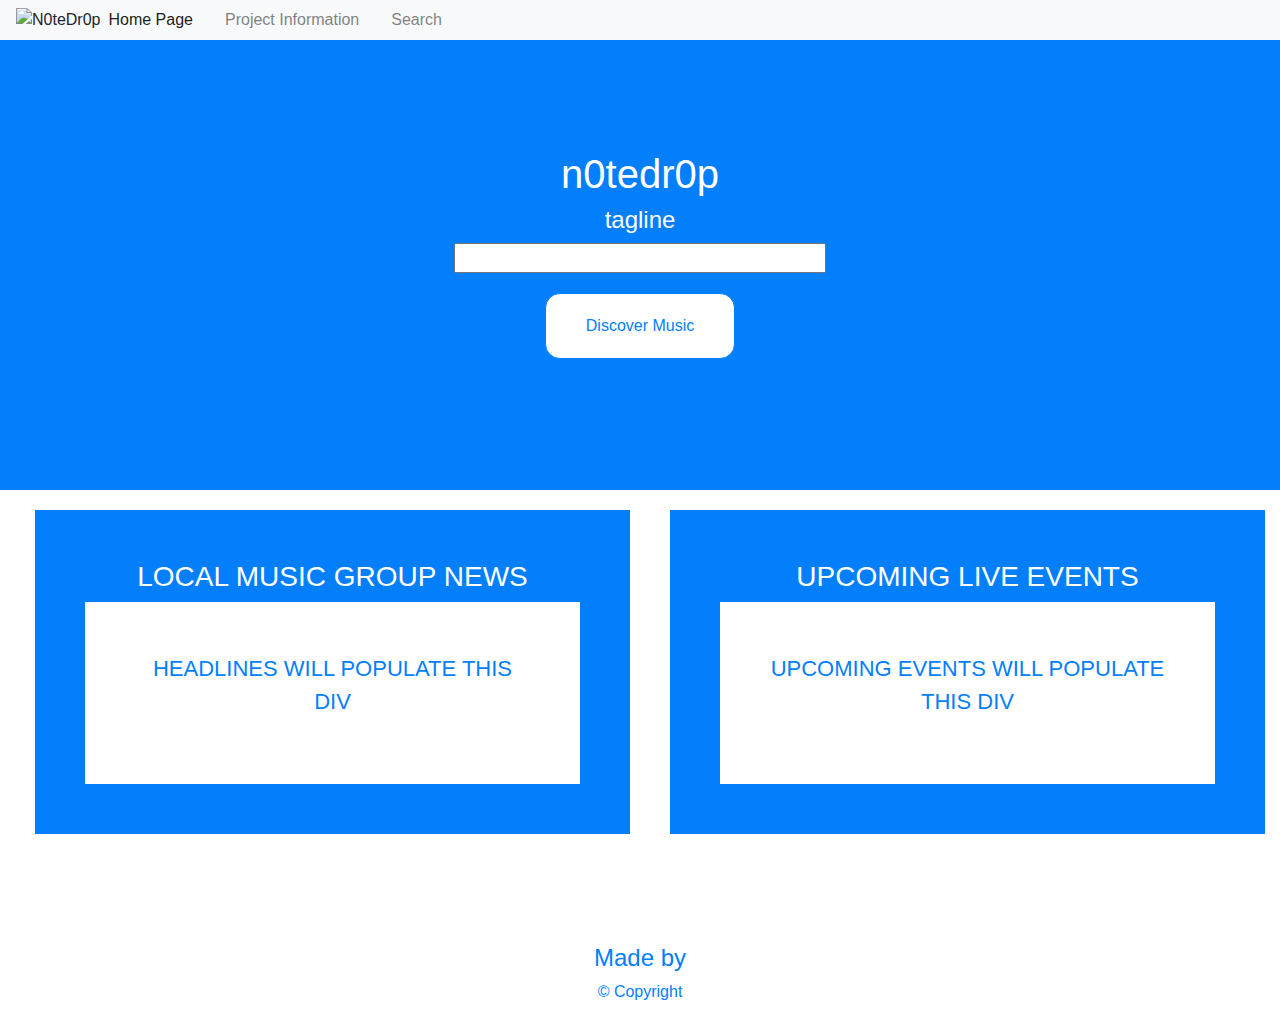
==== searchbar.html @ 0cefc0c5 "first push" ====
<!DOCTYPE html>
<html lang="en">

<head>
  <meta charset="UTF-8">
  <meta name="viewport" content="width=device-width, initial-scale=1.0">
  <link rel="stylesheet" href="https://stackpath.bootstrapcdn.com/bootstrap/4.3.1/css/bootstrap.min.css"
    integrity="sha384-ggOyR0iXCbMQv3Xipma34MD+dH/1fQ784/j6cY/iJTQUOhcWr7x9JvoRxT2MZw1T" crossorigin="anonymous">
  <link rel="stylesheet" href="searchstyle.css">

  <title>Document</title>
</head>

<body>
  <div id="container">
    <!-- Nav Bar Section-->
    
    <nav class="navbar navbar-expand-sm navbar-light bg-light">
      <img src="" alt="N0teDr0p">
      <main>
        <div class="navbar-nav mr-auto nav">
          <li class="nav-item active">
          <li class="nav-item">
            <a class="nav-link active" href="index.html">Home Page</a>
          </li>
          <li class="nav-item">
            <a class="nav-link" href="about_project.html">Project Information</a>
          </li>
          <li class="nav-item">
            <a class="nav-link" href="searchbar.html">Search</a>
          </li>
          </ul>
        </div>
      </main>
    </nav>
    <header>
    <h1>n0tedr0p</h1>
    <h4>tagline</h4>
    <input type="text">
    <br>
    <button type="submit" id="searchBtn">Discover Music</button>
    </header>
  </div>
  <div class="row">
    <div class="col" id="newsContainer">
      <h3>LOCAL MUSIC GROUP NEWS</h3>
      <div id="newsFeed">
        <p>HEADLINES WILL POPULATE THIS DIV</p>
      </div>
    </div>
    <div class="col" id="eventsContainer">
      <h3>UPCOMING LIVE EVENTS</h3>
      <div id="eventsFeed">
        <p>UPCOMING EVENTS WILL POPULATE THIS DIV</p>
      </div>
    </div>
  </div>
  <footer>
    <h4>Made by </h4>
    <p>&copy; Copyright</p>
  </footer>
  </div>
</body>

</html>
---- searchstyle.css ----
header {
  padding: 20px;
  font-family: 'Trebuchet MS', 'Lucida Sans Unicode', 'Lucida Grande', 'Lucida Sans', Arial, sans-serif;
  background-color: #037ffc;
  color: #ffffff;
  text-align: center;
  height: 450px;
  width: 100%;
}

header h1 {
  margin-top: 90px;
}

header input {
  width: 30%;
}

/*--- Navigation bar ---*/
.navbar {
  background: #000000;
  font-family: 'Trebuchet MS', 'Lucida Sans Unicode', 'Lucida Grande', 'Lucida Sans', Arial, sans-serif;
}

.nav-link,
.navbar-brand {
  color: #fff;
  cursor: pointer;
}

.nav-link {
  margin-right: 1em !important;
  text-align: right;
  margin: 0;
  padding: 0px;
}

.nav-link:hover {
  color: #8a2be2;
}

.navbar-collapse {
  justify-content: flex-end;

}

#searchBtn {
  margin-top: 20px;
  padding-top: 20px;
  padding-bottom: 20px;
  padding-left: 40px;
  padding-right: 40px;
  border: 1px solid;
  border-style: round;
  border-radius: 15px;
  background-color: #ffffff;
  color: #037ffc;
}

#newsContainer {
  width: 35%;
  margin-left: 50px;
  margin-top: 20px;
  margin-bottom: 10px;
  margin-right: 10px;
  height: 25%;
  padding: 50px;
  font-family: 'Gill Sans', 'Gill Sans MT', 'Calibri', 'Trebuchet MS', sans-serif;
  background-color: #037ffc;
  color: #ffffff;
}

#newsContainer h3 {
  text-align: center;
}

#newsFeed {
  padding: 50px;
  background-color: #ffffff;
  color: #037ffc;
  font-size: 22px;
  text-align: center;
}

#eventsContainer {
  width: 35%;
  margin-left: 30px;
  margin-top: 20px;
  margin-bottom: 10px;
  margin-right: 30px;
  height: 25%;
  padding: 50px;
  font-family: 'Gill Sans', 'Gill Sans MT', 'Calibri', 'Trebuchet MS', sans-serif;
  background-color: #037ffc;
  color: #ffffff;
}

#eventsContainer h3 {
  text-align: center;
}

#eventsFeed {
  padding: 50px;
  background-color: #ffffff;
  color: #037ffc;
  font-size: 22px;
  text-align: center;
}

footer {
  margin-top: 100px;
  text-align: center;
  font-family: 'Gill Sans', 'Gill Sans MT', 'Calibri', 'Trebuchet MS', sans-serif;
  color: #037ffc;
}
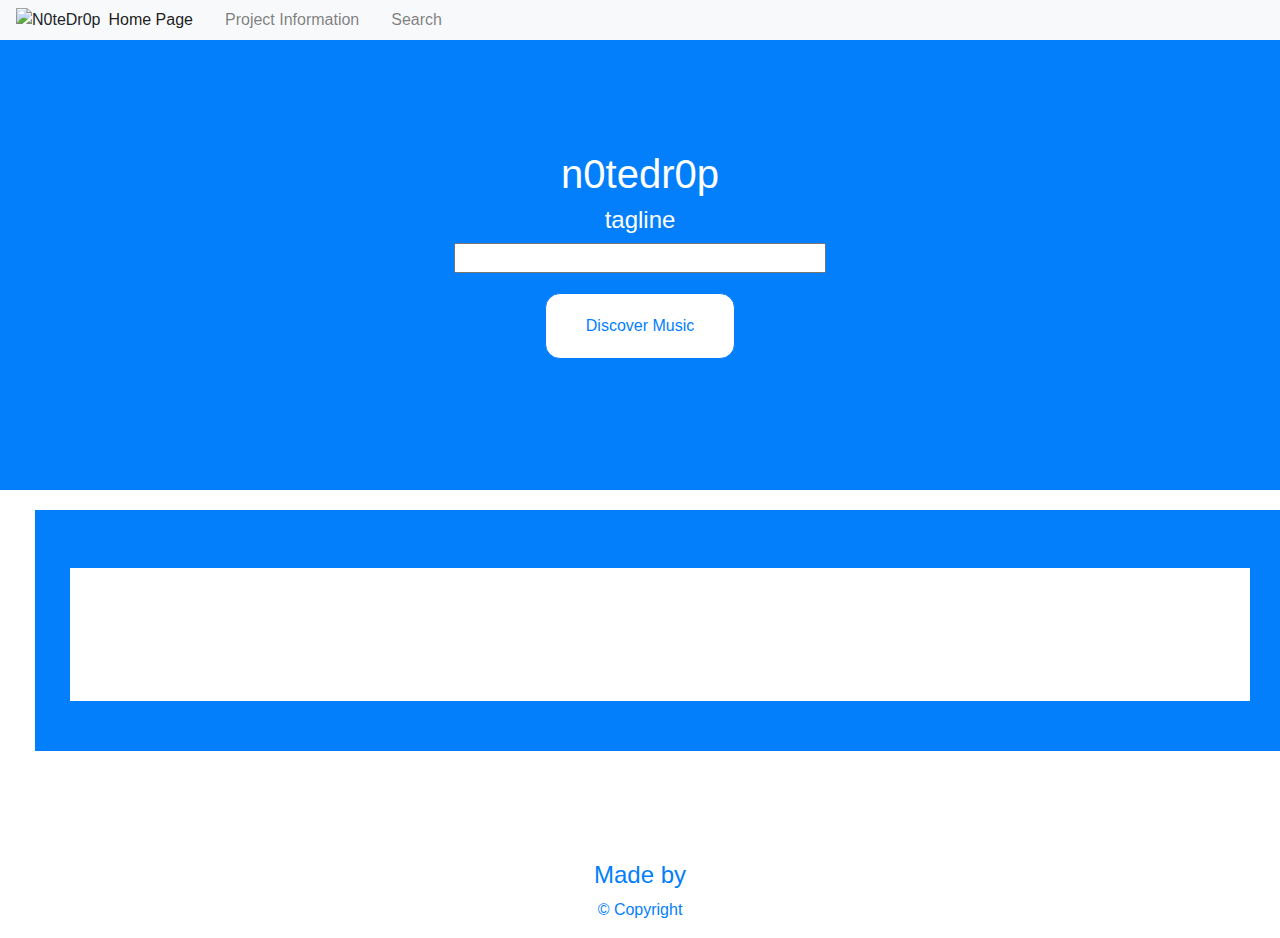
==== commit 7ecc374a: "updating master branch with working search page model" ====
--- a/searchbar.html
+++ b/searchbar.html
@@ -36,22 +36,20 @@
     <header>
     <h1>n0tedr0p</h1>
     <h4>tagline</h4>
-    <input type="text">
+    <input type="text" id="inputBox">
     <br>
     <button type="submit" id="searchBtn">Discover Music</button>
     </header>
   </div>
   <div class="row">
-    <div class="col" id="newsContainer">
-      <h3>LOCAL MUSIC GROUP NEWS</h3>
-      <div id="newsFeed">
-        <p>HEADLINES WILL POPULATE THIS DIV</p>
-      </div>
-    </div>
-    <div class="col" id="eventsContainer">
-      <h3>UPCOMING LIVE EVENTS</h3>
-      <div id="eventsFeed">
-        <p>UPCOMING EVENTS WILL POPULATE THIS DIV</p>
+    <div class="col" id="resultsContainer">
+      <h3 id="artistName"></h3>
+      <div class="row" id="results">
+        <div class="col-4" id="artistImage">
+          <img>
+        </div>
+        <div class="col-8" id="artistInfo">
+        </div>
       </div>
     </div>
   </div>
@@ -60,6 +58,8 @@
     <p>&copy; Copyright</p>
   </footer>
   </div>
+  <script src="https://cdnjs.cloudflare.com/ajax/libs/jquery/3.2.1/jquery.min.js"></script>
+  <script src="searchscript.js"></script>
 </body>
 
 </html>--- a/searchstyle.css
+++ b/searchstyle.css
@@ -57,7 +57,7 @@
   color: #037ffc;
 }
 
-#newsContainer {
+#resultsContainer {
   width: 35%;
   margin-left: 50px;
   margin-top: 20px;
@@ -70,36 +70,11 @@
   color: #ffffff;
 }
 
-#newsContainer h3 {
+#resultsContainer h3 {
   text-align: center;
 }
 
-#newsFeed {
-  padding: 50px;
-  background-color: #ffffff;
-  color: #037ffc;
-  font-size: 22px;
-  text-align: center;
-}
-
-#eventsContainer {
-  width: 35%;
-  margin-left: 30px;
-  margin-top: 20px;
-  margin-bottom: 10px;
-  margin-right: 30px;
-  height: 25%;
-  padding: 50px;
-  font-family: 'Gill Sans', 'Gill Sans MT', 'Calibri', 'Trebuchet MS', sans-serif;
-  background-color: #037ffc;
-  color: #ffffff;
-}
-
-#eventsContainer h3 {
-  text-align: center;
-}
-
-#eventsFeed {
+#results {
   padding: 50px;
   background-color: #ffffff;
   color: #037ffc;
@@ -112,4 +87,4 @@
   text-align: center;
   font-family: 'Gill Sans', 'Gill Sans MT', 'Calibri', 'Trebuchet MS', sans-serif;
   color: #037ffc;
-}+}
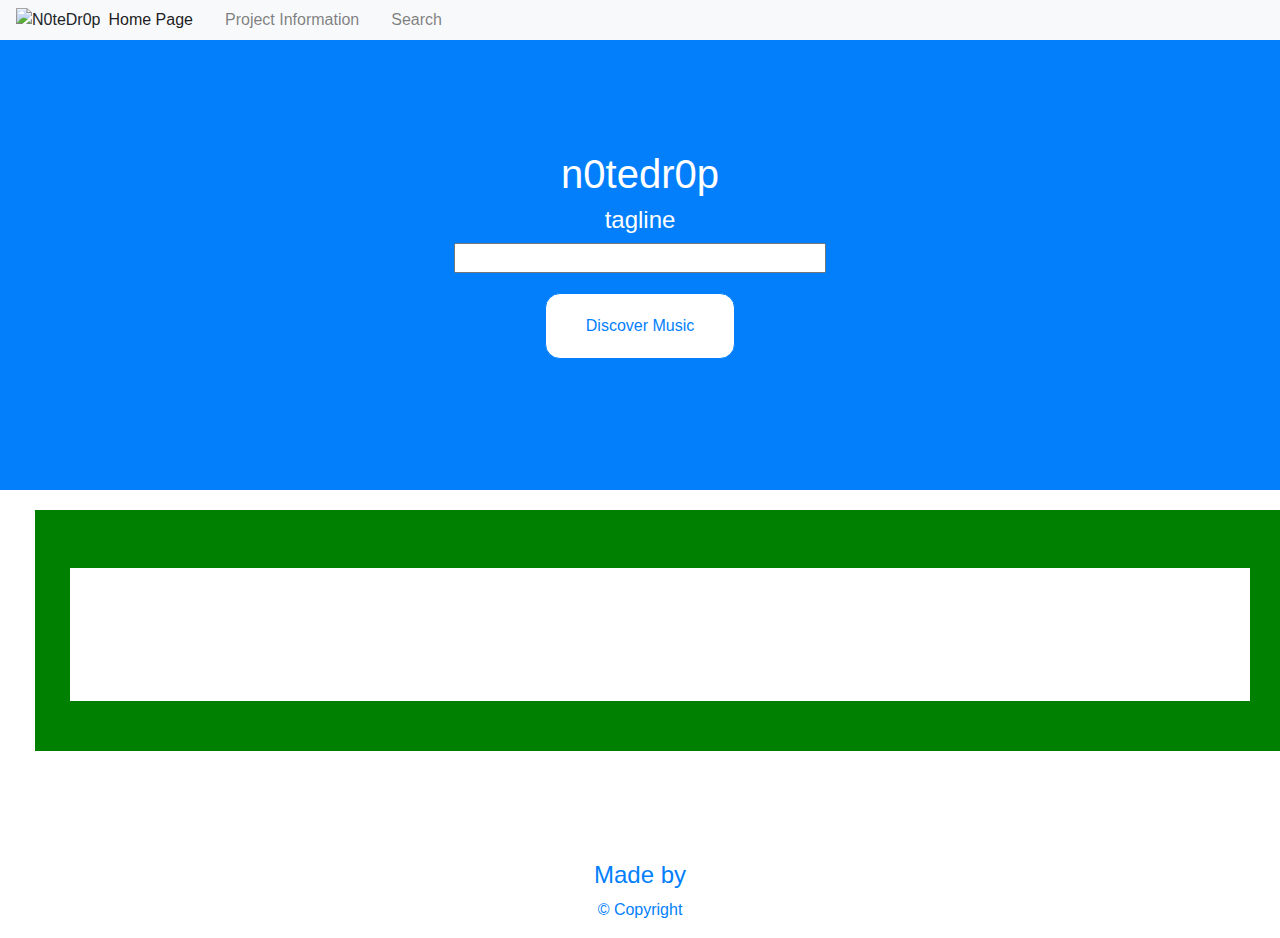
==== commit 22f064f1: "Merge branch 'master' of https://github.com/tmbx9482/Project1_RUTSchool" ====
--- a/searchbar.html
+++ b/searchbar.html
@@ -13,8 +13,8 @@
 
 <body>
   <div id="container">
+
     <!-- Nav Bar Section-->
-    
     <nav class="navbar navbar-expand-sm navbar-light bg-light">
       <img src="" alt="N0teDr0p">
       <main>
@@ -24,7 +24,7 @@
             <a class="nav-link active" href="index.html">Home Page</a>
           </li>
           <li class="nav-item">
-            <a class="nav-link" href="about_project.html">Project Information</a>
+            <a class="nav-link" href="aboutus.html">Project Information</a>
           </li>
           <li class="nav-item">
             <a class="nav-link" href="searchbar.html">Search</a>
@@ -33,6 +33,8 @@
         </div>
       </main>
     </nav>
+
+    <!--HEADER AND SEARCH BAR-->
     <header>
     <h1>n0tedr0p</h1>
     <h4>tagline</h4>
@@ -40,24 +42,47 @@
     <br>
     <button type="submit" id="searchBtn">Discover Music</button>
     </header>
-  </div>
-  <div class="row">
-    <div class="col" id="resultsContainer">
-      <h3 id="artistName"></h3>
-      <div class="row" id="results">
-        <div class="col-4" id="artistImage">
-          <img>
-        </div>
-        <div class="col-8" id="artistInfo">
+
+    <!--SEARCH RESULTS AND EVENT INFO-->
+    <div class="row">
+      <div class="col" id="resultsContainer">
+        <h3 id="artistName"></h3>
+        <div class="row" id="results">
+          <div class="col-4" id="artistImage">
+            <img>
+          </div>
+          <div class="col-4" id="artistInfo">
+            <div><p id="topHits"></p></div>
+            <div><a id="hit1" href="#" target="blank"></a></div>
+            <div><a id="hit2" href="#" target="blank"></a></div>
+            <div><a id="hit3" href="#" target="blank"></a></div>
+            <div><a id="hit4" href="#" target="blank"></a></div>
+            <div><a id="hit5" href="#" target="blank"></a></div>
+            <div><a id="hit6" href="#" target="blank"></a></div>
+            <div><a id="hit7" href="#" target="blank"></a></div>
+            <div><a id="hit8" href="#" target="blank"></a></div>
+            <div><a id="hit9" href="#" target="blank"></a></div>
+            <div><a id="hit10" href="#" target="blank"></a></div>
+          </div>
+          <div class="col-4" id="artistEvents">
+            <p id="venueUpcoming"></p>
+            <p id="venueDate"></p>
+            <p id="venueName"></p>
+            <p id="venueLocation"></p>
+            <a id="venueTickets" href="#" target="blank"></a>
+
+          </div>
         </div>
       </div>
     </div>
-  </div>
-  <footer>
-    <h4>Made by </h4>
-    <p>&copy; Copyright</p>
-  </footer>
-  </div>
+
+    <!--FOOTER-->
+    <footer>
+      <h4>Made by </h4>
+      <p>&copy; Copyright</p>
+    </footer>
+    
+</div>
   <script src="https://cdnjs.cloudflare.com/ajax/libs/jquery/3.2.1/jquery.min.js"></script>
   <script src="searchscript.js"></script>
 </body>
--- a/searchstyle.css
+++ b/searchstyle.css
@@ -66,7 +66,8 @@
   height: 25%;
   padding: 50px;
   font-family: 'Gill Sans', 'Gill Sans MT', 'Calibri', 'Trebuchet MS', sans-serif;
-  background-color: #037ffc;
+  /* background-color: #037ffc; */
+  background-color: green;
   color: #ffffff;
 }
 
@@ -82,6 +83,11 @@
   text-align: center;
 }
 
+#artistImage{
+  float: left;
+  width: 100%;
+}
+
 footer {
   margin-top: 100px;
   text-align: center;
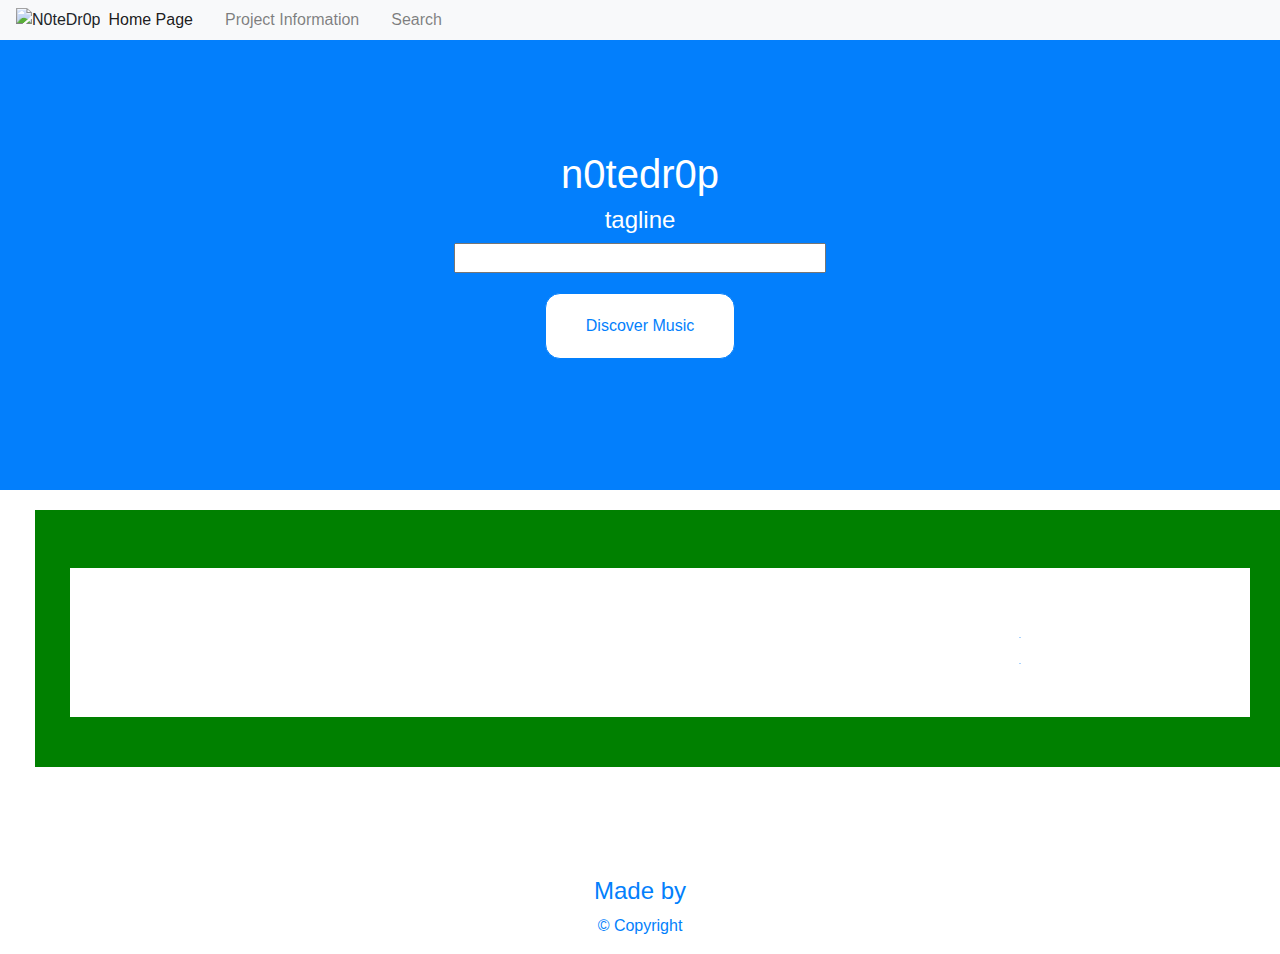
==== commit 99d1e76f: "searchbar.html css update" ====
--- a/searchbar.html
+++ b/searchbar.html
@@ -52,7 +52,7 @@
             <img>
           </div>
           <div class="col-4" id="artistInfo">
-            <div><p id="topHits"></p></div>
+            <div><p id="topHits"></p></div> 
             <div><a id="hit1" href="#" target="blank"></a></div>
             <div><a id="hit2" href="#" target="blank"></a></div>
             <div><a id="hit3" href="#" target="blank"></a></div>
@@ -67,8 +67,8 @@
           <div class="col-4" id="artistEvents">
             <p id="venueUpcoming"></p>
             <p id="venueDate"></p>
+            <p id="venueLocation"></p>
             <p id="venueName"></p>
-            <p id="venueLocation"></p>
             <a id="venueTickets" href="#" target="blank"></a>
 
           </div>
--- a/searchstyle.css
+++ b/searchstyle.css
@@ -88,6 +88,24 @@
   width: 100%;
 }
 
+#topHits {
+  font-weight: bolder;
+  text-decoration: underline
+}
+
+#venueUpcoming {
+  font-weight: bolder;
+  text-decoration: underline
+}
+
+#venueTickets {
+  background-color: #037ffc;
+  color: #ffffff;
+  border: 1px solid;
+  border-style: round;
+  border-radius: 10px;
+}
+
 footer {
   margin-top: 100px;
   text-align: center;
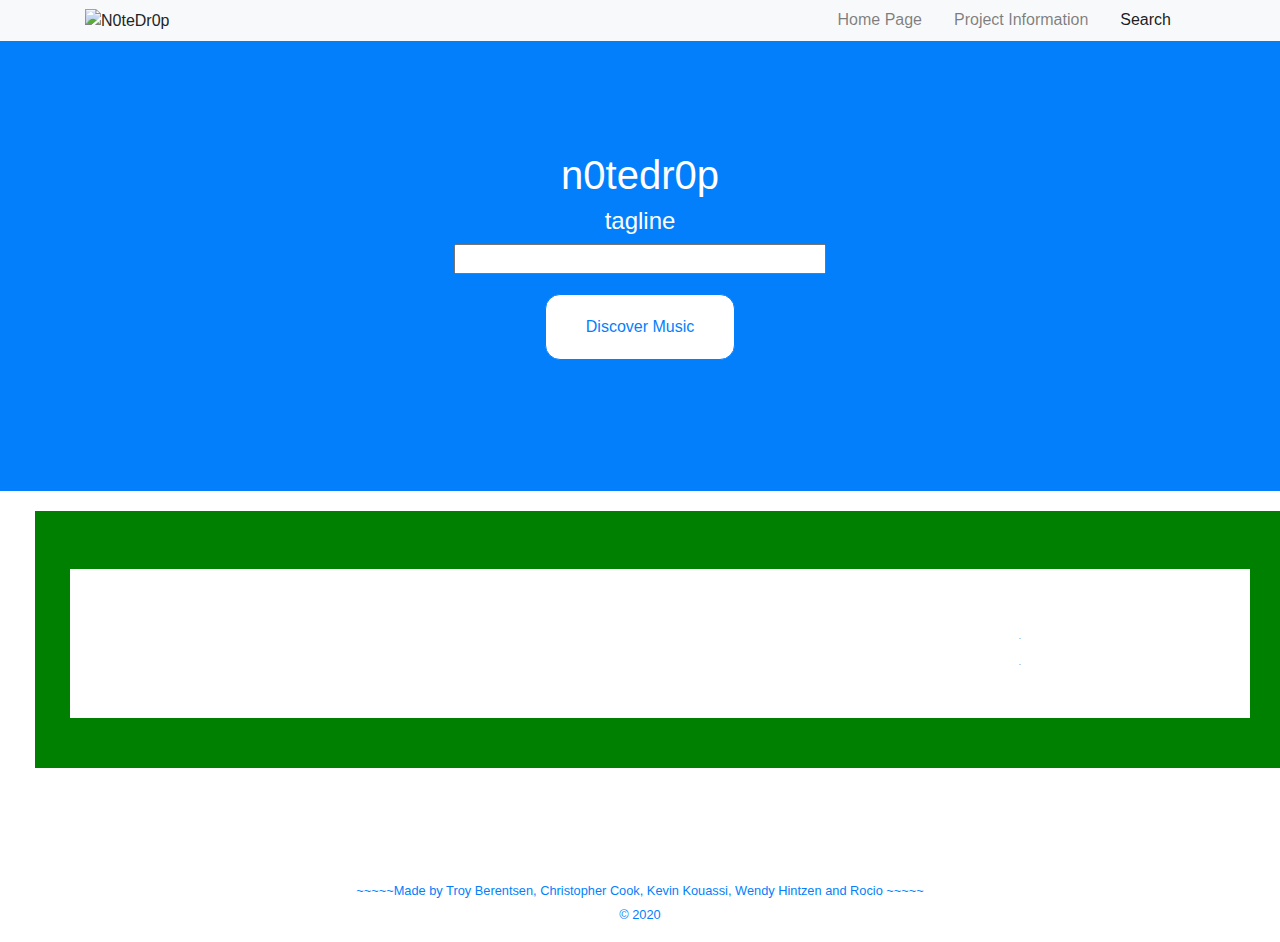
==== commit d8b01a43: "Updating the Searchbar HTML with updated Navbar and Footer" ====
--- a/searchbar.html
+++ b/searchbar.html
@@ -12,27 +12,31 @@
 </head>
 
 <body>
-  <div id="container">
-
-    <!-- Nav Bar Section-->
-    <nav class="navbar navbar-expand-sm navbar-light bg-light">
-      <img src="" alt="N0teDr0p">
-      <main>
-        <div class="navbar-nav mr-auto nav">
-          <li class="nav-item active">
-          <li class="nav-item">
-            <a class="nav-link active" href="index.html">Home Page</a>
-          </li>
-          <li class="nav-item">
-            <a class="nav-link" href="aboutus.html">Project Information</a>
-          </li>
-          <li class="nav-item">
-            <a class="nav-link" href="searchbar.html">Search</a>
-          </li>
-          </ul>
-        </div>
-      </main>
-    </nav>
+     <!-- Nav Bar Section-->
+    <nav class="navbar navbar-expand-lg navbar-light bg-light">
+      <div class="container"> 
+          <div>
+              <img  class="img-fluid" src="" alt="N0teDr0p">
+          </div>
+              <button class="navbar-toggler" type="button" data-toggle="collapse" data-target="#navbarSupportedContent"> 
+              <aria-controls="navbarSupportedContent" aria-expanded="false" aria-label="Toggle navigation"> 
+          <span class="navbar-toggler-icon"></span>
+          </button>            
+          <div class="collapse navbar-collapse" id="navbarSupportedContent">                        
+              <ul class="nav navbar-nav ml-auto">        
+                  <li class="nav-item">
+                      <a class="nav-link" href="index.html">Home Page</a>
+                  </li>
+                  <li class="nav-item">
+                      <a class="nav-link" href="aboutus.html">Project Information</a>
+                  </li>
+                  <li class="nav-item active">
+                      <a class="nav-link" href="searchbar.html">Search</a>
+                  </li>
+              </ul>
+          </div>
+      </div>        
+  </nav>
 
     <!--HEADER AND SEARCH BAR-->
     <header>
@@ -78,9 +82,11 @@
 
     <!--FOOTER-->
     <footer>
-      <h4>Made by </h4>
-      <p>&copy; Copyright</p>
-    </footer>
+      <p><small>~~~~~Made by Troy Berentsen, Christopher Cook, Kevin Kouassi, Wendy Hintzen and Rocio ~~~~~
+          <br>
+          &copy; 2020
+      </small></p>
+  </footer>
     
 </div>
   <script src="https://cdnjs.cloudflare.com/ajax/libs/jquery/3.2.1/jquery.min.js"></script>
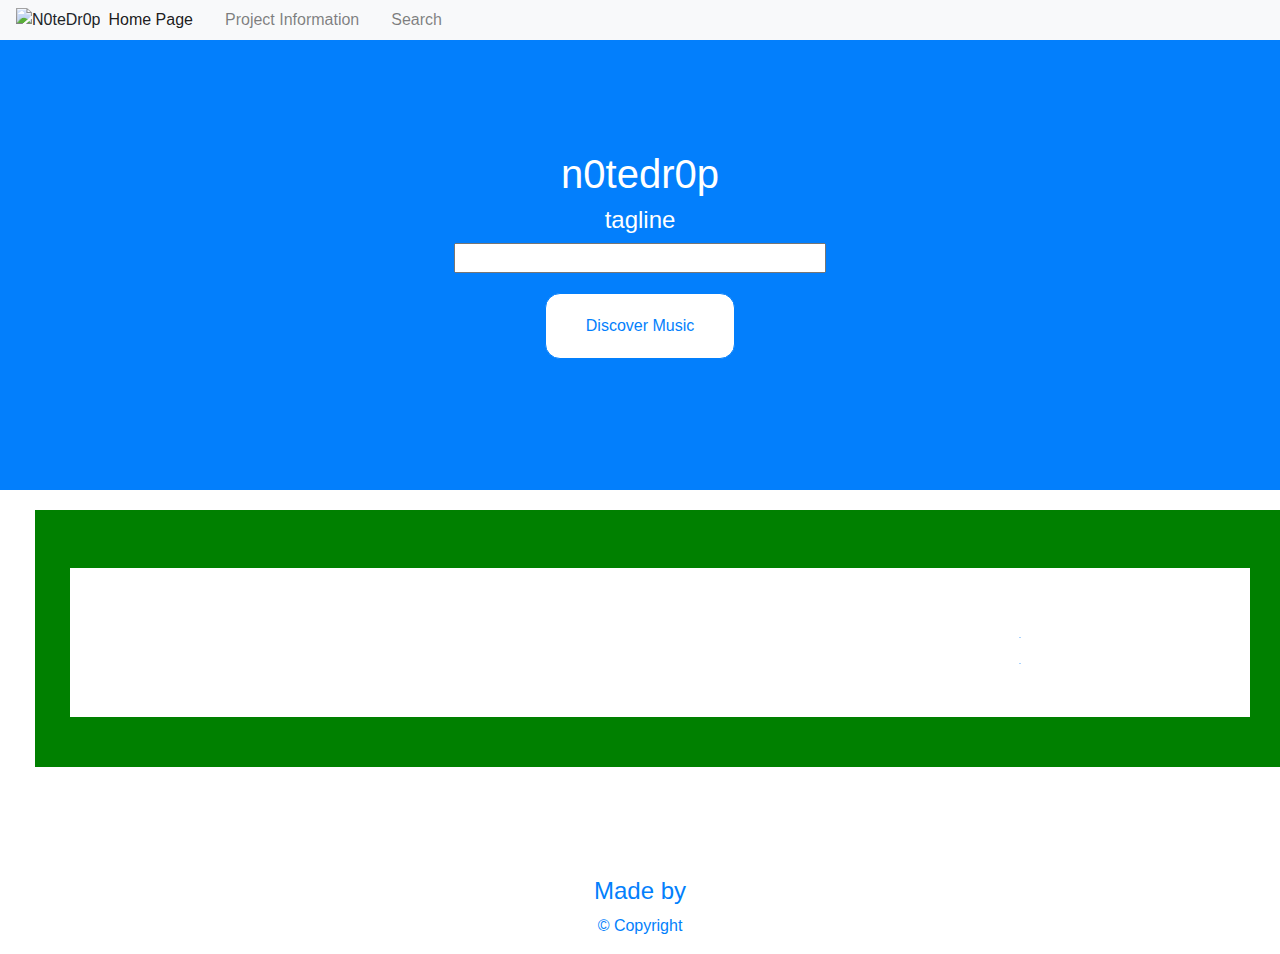
==== commit 922503b9: "working javascript for bandsintown api" ====
--- a/searchbar.html
+++ b/searchbar.html
@@ -12,31 +12,27 @@
 </head>
 
 <body>
-     <!-- Nav Bar Section-->
-    <nav class="navbar navbar-expand-lg navbar-light bg-light">
-      <div class="container"> 
-          <div>
-              <img  class="img-fluid" src="" alt="N0teDr0p">
-          </div>
-              <button class="navbar-toggler" type="button" data-toggle="collapse" data-target="#navbarSupportedContent"> 
-              <aria-controls="navbarSupportedContent" aria-expanded="false" aria-label="Toggle navigation"> 
-          <span class="navbar-toggler-icon"></span>
-          </button>            
-          <div class="collapse navbar-collapse" id="navbarSupportedContent">                        
-              <ul class="nav navbar-nav ml-auto">        
-                  <li class="nav-item">
-                      <a class="nav-link" href="index.html">Home Page</a>
-                  </li>
-                  <li class="nav-item">
-                      <a class="nav-link" href="aboutus.html">Project Information</a>
-                  </li>
-                  <li class="nav-item active">
-                      <a class="nav-link" href="searchbar.html">Search</a>
-                  </li>
-              </ul>
-          </div>
-      </div>        
-  </nav>
+  <div id="container">
+
+    <!-- Nav Bar Section-->
+    <nav class="navbar navbar-expand-sm navbar-light bg-light">
+      <img src="" alt="N0teDr0p">
+      <main>
+        <div class="navbar-nav mr-auto nav">
+          <li class="nav-item active">
+          <li class="nav-item">
+            <a class="nav-link active" href="index.html">Home Page</a>
+          </li>
+          <li class="nav-item">
+            <a class="nav-link" href="aboutus.html">Project Information</a>
+          </li>
+          <li class="nav-item">
+            <a class="nav-link" href="searchbar.html">Search</a>
+          </li>
+          </ul>
+        </div>
+      </main>
+    </nav>
 
     <!--HEADER AND SEARCH BAR-->
     <header>
@@ -82,11 +78,9 @@
 
     <!--FOOTER-->
     <footer>
-      <p><small>~~~~~Made by Troy Berentsen, Christopher Cook, Kevin Kouassi, Wendy Hintzen and Rocio ~~~~~
-          <br>
-          &copy; 2020
-      </small></p>
-  </footer>
+      <h4>Made by </h4>
+      <p>&copy; Copyright</p>
+    </footer>
     
 </div>
   <script src="https://cdnjs.cloudflare.com/ajax/libs/jquery/3.2.1/jquery.min.js"></script>
--- a/searchstyle.css
+++ b/searchstyle.css
@@ -103,7 +103,7 @@
   color: #ffffff;
   border: 1px solid;
   border-style: round;
-  border-radius: 10px;
+  border-radius: 8px;
 }
 
 footer {
